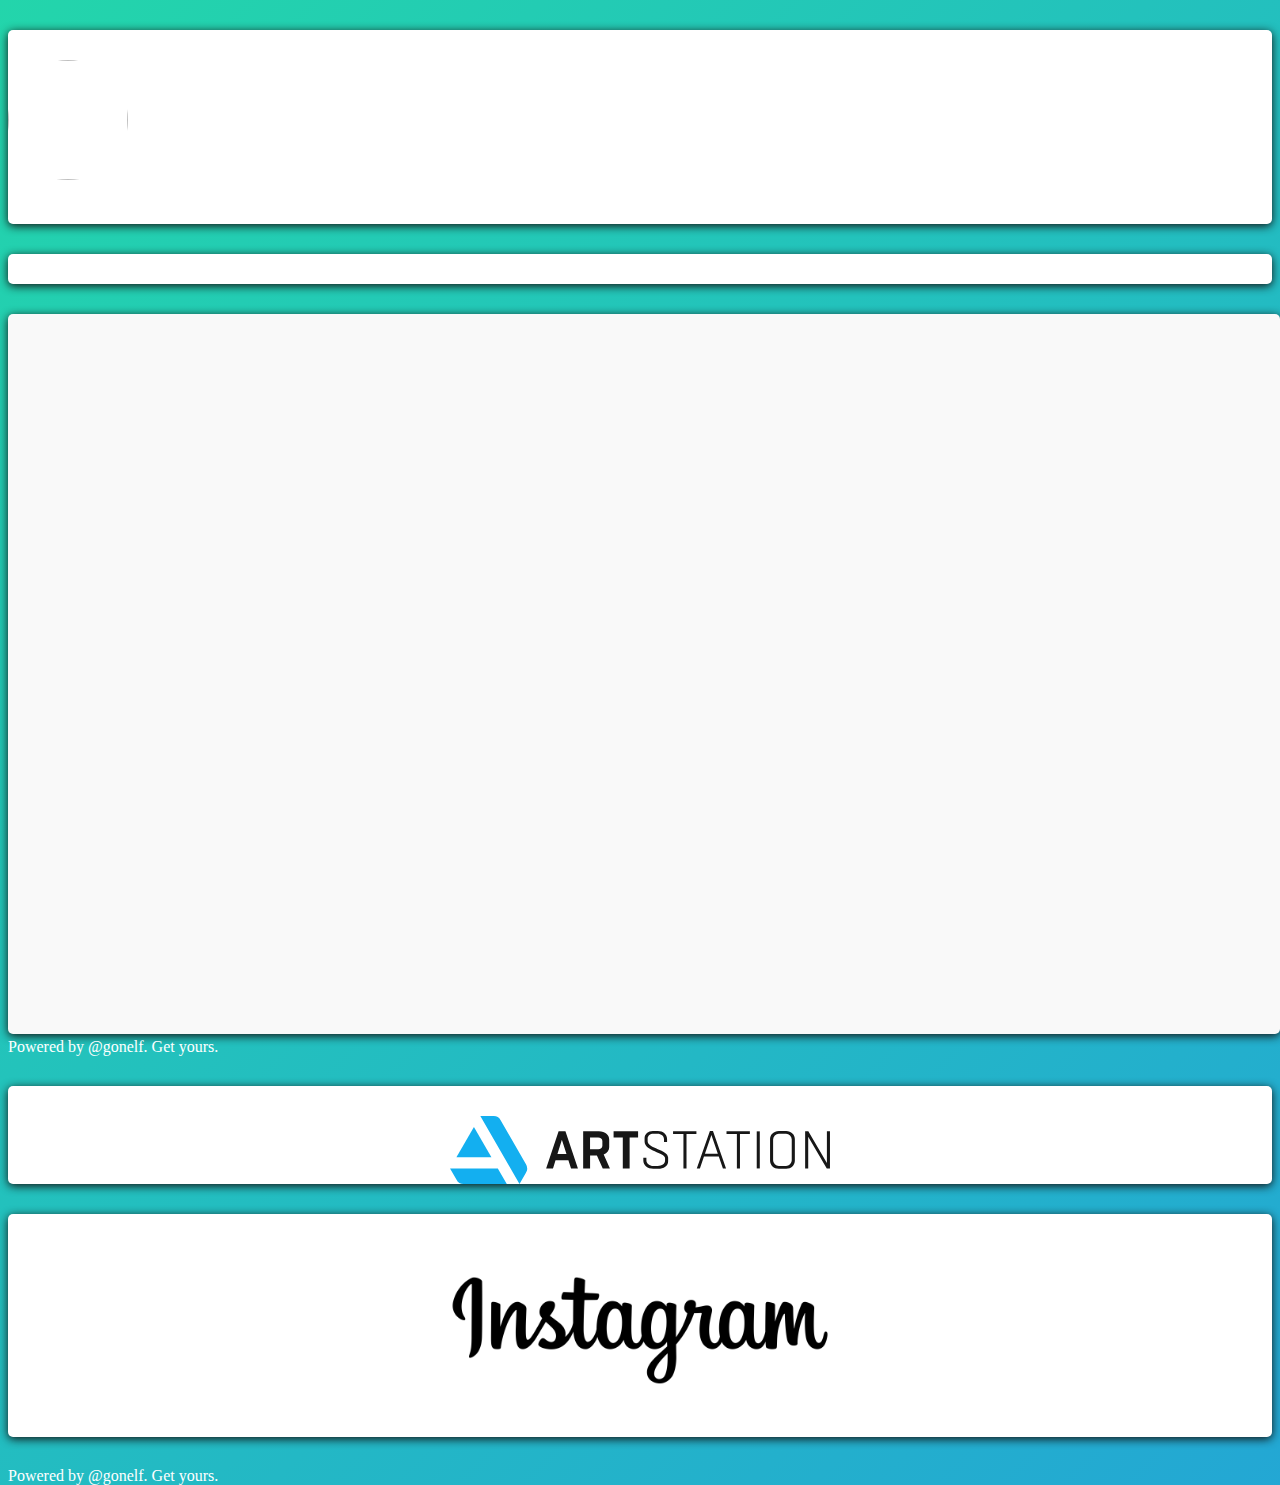
==== _index.html @ b80789c2 "index example" ====
<!DOCTYPE html>
<html lang="en" >

<head>
    <meta http-equiv="Content-Type" content="text/html; charset=utf-8">

    <title></title>

    <meta name="viewport" content="width=device-width, initial-scale=1">
    <link rel="stylesheet" href="./styles.css">
    <link rel="stylesheet" href="https://stackpath.bootstrapcdn.com/bootstrap/4.1.3/css/bootstrap.min.css" integrity="sha384-MCw98/SFnGE8fJT3GXwEOngsV7Zt27NXFoaoApmYm81iuXoPkFOJwJ8ERdknLPMO" crossorigin="anonymous">
    <link rel="stylesheet" href="https://cdnjs.cloudflare.com/ajax/libs/font-awesome/4.7.0/css/font-awesome.min.css">
</head>

<body>
    <div class="container">
      <div class="row">
      <div class="col-lg-6 col-12">
        <div class="_profile">

          <div class="text-center box shadow" style="">
            <img class="backdrop profilepic">
            <h2 id="title" style="padding-top: 20px;"></h2>
            <p id="description" class="p-2"></p>
            <p id="social"></p>
          </div>
          <div class="text-center">

          </div>
          <div id="buttons" class="text-center box shadow">

          </div>
          <div id="ko-fi">

          </div>
          <div class="text-center d-none d-lg-block p-4">
            Powered by @gonelf. Get yours.<br>
            <a href="https://twitter.com/intent/tweet?screen_name=gonelf&ref_src=twsrc%5Etfw" style="color: #34312f;" class="twitter-mention-button" data-text="Hi! Make me an artsy bio too." data-show-count="false"></a><script async src="https://platform.twitter.com/widgets.js" charset="utf-8"></script>
          </div>
        </div>
      </div>
    <!-- </div>


    <div class="container"> -->
    <div class="col-lg-6 col-12 ">
      <div id="artstation" class="box shadow pb-4" style="width: 100%; text-align: center; display: flex; flex-direction: column; align-items: center;">
        <img src="./logos/ArtStation-logo-horizontal-white.svg" style="width: 30%;" alt="">

      </div>
      <div id="instagram" class="box shadow" style="margin-bottom: 30px; padding-top: 10px; text-align: center; display: flex; flex-direction: column; align-items: center;">
        <img src="./logos/Instagram-Logo.png" style="width:30%;" alt="">

      </div>
    </div>
      <!-- <div class="col-xs-12">
        <div class="text-center">
            <div style="padding-bottom: 30px;">
                <button onclick="location.href='http://bit.ly/2IZURI7'" type="button" class="btn btn-outline-light shake" style="width: 80%; padding-top:10px; padding-bottom:10px; font-weight: 800;">15% OFF Instagram Growth</button>
            </div>
            <div style="padding-bottom: 30px;">
                <button onclick="location.href='http://bit.ly/2SVZXES'" type="button" class="btn btn-outline-light" style="width: 80%; padding-top:10px; padding-bottom:10px; font-weight: 600;">Guide: Increasing Your Engagement</button>
            </div>
            <div style="padding-bottom: 30px;">
                <button onclick="location.href='#'" type="button" class="btn btn-outline-light" style="width: 80%; padding-top:10px; padding-bottom:10px; font-weight: 600;">View My YouTube Channel</button>
            </div>
            <div style="padding-bottom: 30px;">
                <button onclick="location.href='#'" type="button" class="btn btn-outline-light" style="width: 80%; padding-top:10px; padding-bottom:10px; font-weight: 600;">Connect On LinkedIn</button>
            </div>
            <div style="padding-bottom: 30px;">
                <button onclick="location.href='#'" type="button" class="btn btn-outline-light" style="width: 80%; padding-top:10px; padding-bottom:10px; font-weight: 600;">My Personal Website</button>
            </div>
        </div>
      </div> -->
    </div>

    </div>
    <div class="container d-block d-lg-none">
      <div class="text-center p-4">
        Powered by @gonelf. Get yours.<br>
        <a href="https://twitter.com/intent/tweet?screen_name=gonelf&ref_src=twsrc%5Etfw" style="color: #34312f;" class="twitter-mention-button" data-text="Hi! Make me an artsy bio too." data-show-count="false"></a><script async src="https://platform.twitter.com/widgets.js" charset="utf-8"></script>
      </div>
    </div>


    <script src="https://code.jquery.com/jquery-3.6.0.min.js" integrity="sha256-/xUj+3OJU5yExlq6GSYGSHk7tPXikynS7ogEvDej/m4=" crossorigin="anonymous"></script>
    <script src="https://cdnjs.cloudflare.com/ajax/libs/popper.js/1.14.3/umd/popper.min.js" integrity="sha384-ZMP7rVo3mIykV+2+9J3UJ46jBk0WLaUAdn689aCwoqbBJiSnjAK/l8WvCWPIPm49" crossorigin="anonymous"></script>
    <script src="https://stackpath.bootstrapcdn.com/bootstrap/4.1.3/js/bootstrap.min.js" integrity="sha384-ChfqqxuZUCnJSK3+MXmPNIyE6ZbWh2IMqE241rYiqJxyMiZ6OW/JmZQ5stwEULTy" crossorigin="anonymous"></script>
    <script src="./items.js"></script>
    <!-- instagram feed -->
    <script src="./InstagramFeed.js"></script>
    <script src="./instafeed.js"></script>

    <script type="text/javascript">
    window.addEventListener('scroll',sticky,false);
		window.addEventListener('wheel',sticky,false);

    function sticky() {
       if($("._profile").height() - $(window).scrollTop() < $(window).height() && $(window).width() > 991) {
           let width = $("._profile").width();
           $("._profile").css("top", "");
           $("._profile").css("position", "fixed");
           $("._profile").css("bottom", "0px");
           $("._profile").css("width", width+"px");
       }
       else {
         $("._profile").css("bottom", "");
         $("._profile").css("position", "relative");
         $("._profile").css("top", "0px");
       }
      }

      // instagram feed
      let instagramID = "wolvehnart";
      let IGcontainer = "#instagram";
      loadIGFeed(instagramID);

      // ko-fi widget
      let kofiID = "wolvehnart";
      $("#ko-fi").html("<iframe src='https://ko-fi.com/"+kofiID+"/?hidefeed=true&widget=true&embed=true&preview=true' class='box shadow pt-4' style='border:none;width:100%;padding:4px;background:#f9f9f9;' height='712' title='productisserved'></iframe>");

      // artstation feed
      function loadArtstationFeed(id, containerID){
        let link = "artstation.com/users/"+id+"/projects.json?album_id=all";
        // console.log("art");
        proxy(link, function(data){
          // console.log(data.result);
          let resp = JSON.parse(data.result);
          // console.log(resp);
          $.each(resp.data.slice(0, 10), function(key, item){
            // let [first] = Object.keys(item);
            // console.log(Object.keys(item));
            // console.log(item);
            let card = '<div class="card p-4 mt-4" style="width: 95%;">'+
              '<img class="card-img-top" src="'+item.cover.thumb_url+'" alt="Card image cap">'+
              '<div class="card-body">'+
                '<h5 class="card-title">'+item.title+'</h5>'+
                '<p class="card-text">'+item.description+'</p>'+
                '<a href="'+item.permalink+'" class="btn btn-outline-dark">View on Artstation</a>'+
              '</div>'+
            '</div>';
            $("#artstation").append(card);
          });
        })
      }
      let artstationID = "wolvehn";
      loadArtstationFeed(artstationID);
    </script>
</body>

</html>
---- styles.css ----
body {
	width: 100wh;
	height: 90vh;
	color: #fff;
	background: linear-gradient(-45deg, #EE7752, #E73C7E, #23A6D5, #23D5AB);
	background-size: 400% 400%;
	-webkit-animation: Gradient 15s ease infinite;
	-moz-animation: Gradient 15s ease infinite;
	animation: Gradient 15s ease infinite;
}

a:link {
  color: black;
	/* text-decoration: underline; */
}

@media all and (min-width: 991px){
 ._profile{
   /* position: fixed; */
	 /* top: 0px; */
	 /* height: 100%; */
 }
}

.carousel-control-next,
.carousel-control-prev /*, .carousel-indicators */ {
    filter: invert(50%);
}

.fa {
  padding: 20px;
  font-size: 30px !important;
  /* width: 50px; */
  text-align: center;
  text-decoration: none !important;
}

/* visited link */
a:visited {
  color: black;
}

/* mouse over link */
a:hover {
  color: black;
}

/* selected link */
a:active {
  color: black;
}

@-webkit-keyframes Gradient {
	0% {
		background-position: 0% 50%
	}
	50% {
		background-position: 100% 50%
	}
	100% {
		background-position: 0% 50%
	}
}

@-moz-keyframes Gradient {
	0% {
		background-position: 0% 50%
	}
	50% {
		background-position: 100% 50%
	}
	100% {
		background-position: 0% 50%
	}
}

@keyframes Gradient {
	0% {
		background-position: 0% 50%
	}
	50% {
		background-position: 100% 50%
	}
	100% {
		background-position: 0% 50%
	}
}

h1,
h6 {
	font-family: 'Open Sans';
	font-weight: 300;
	text-align: center;
	position: absolute;
	top: 45%;
	right: 0;
	left: 0;
}

.shake {
	animation: shake-animation 4.72s ease infinite;
	transform-origin: 50% 50%;
  }
  .element {
	margin: 0 auto;
	width: 150px;
	height: 150px;
	background: red;
  }
  @keyframes shake-animation {
	 0% { transform:translate(0,0) }
	1.78571% { transform:translate(5px,0) }
	3.57143% { transform:translate(0,0) }
	5.35714% { transform:translate(5px,0) }
	7.14286% { transform:translate(0,0) }
	8.92857% { transform:translate(5px,0) }
	10.71429% { transform:translate(0,0) }
	100% { transform:translate(0,0) }
  }

  .backdrop {
	  /* -moz-box-shadow: 0px 6px 5px #111;
	  -webkit-box-shadow: 0px 6px 5px #111;
	  box-shadow: 0px 2px 10px #111; */
	  -moz-border-radius:190px;
	  -webkit-border-radius:190px;
	  border-radius:190px;
  }

	.shadow {
		-moz-box-shadow: 0px 6px 5px #111;
		-webkit-box-shadow: 0px 6px 5px #111;
		box-shadow: 0px 2px 10px #111;
	}

	.box {
		padding-top: 30px;
		margin-top: 30px;
		background: white;
		color: black;
		border-radius: 5px;
	}

	.card {
		border: solid 1px black !important;
	}

  .profilepic {
	  width: 120px;
	  height: 120px;
	  /* background-image: url("https://pbs.twimg.com/profile_images/1398283978675834885/bIc9C-W4_400x400.jpg"); */
	  background-size: cover;
	  background-repeat: no-repeat;
	  background-position: 50% 50%;
  }
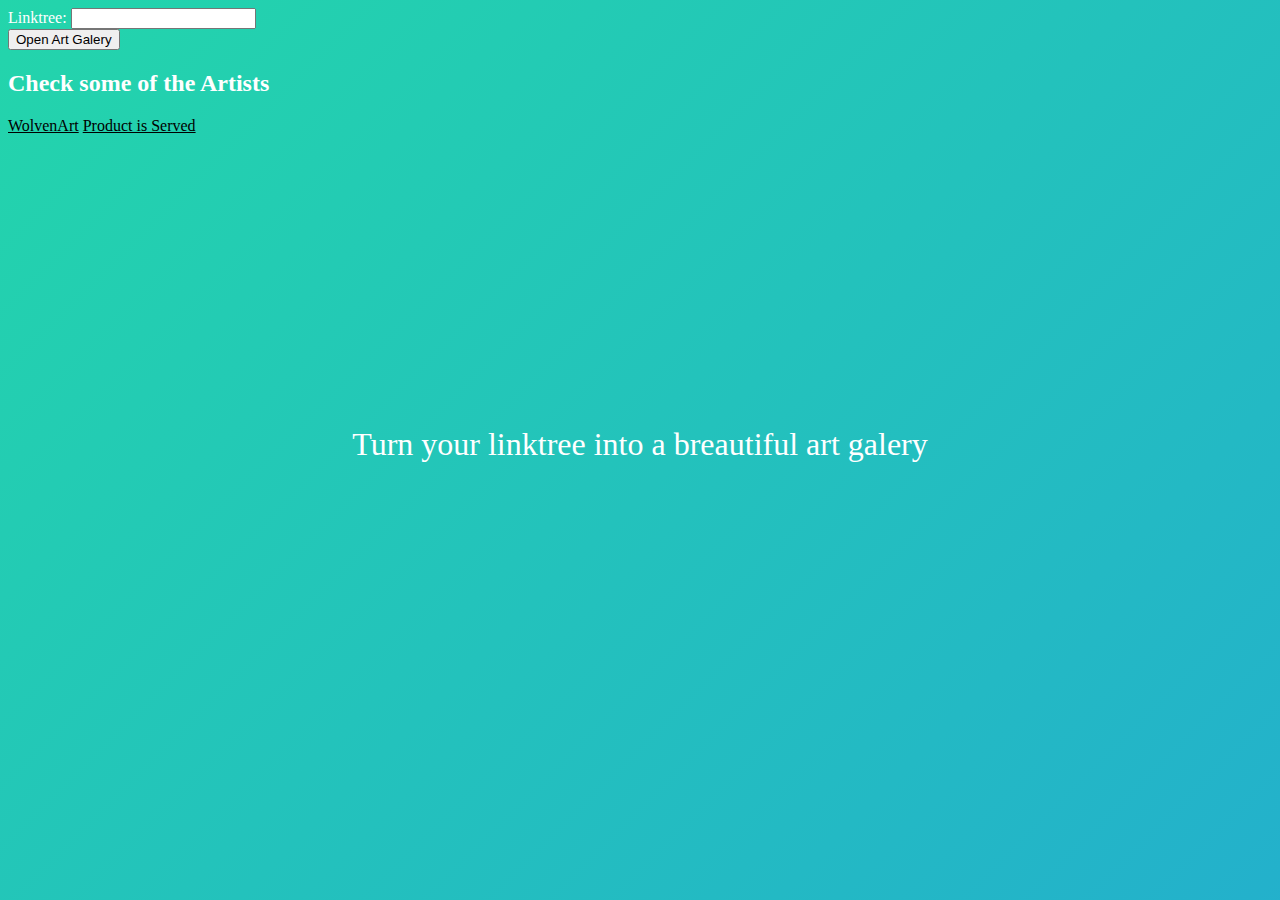
==== commit 5d28fe9a: "new index and proxy in dev.nocodery" ====
--- a/_index.html
+++ b/_index.html
@@ -1,151 +1,41 @@
 <!DOCTYPE html>
-<html lang="en" >
-
-<head>
-    <meta http-equiv="Content-Type" content="text/html; charset=utf-8">
-
+<html lang="en" dir="ltr">
+  <head>
+    <meta charset="utf-8">
     <title></title>
-
     <meta name="viewport" content="width=device-width, initial-scale=1">
     <link rel="stylesheet" href="./styles.css">
     <link rel="stylesheet" href="https://stackpath.bootstrapcdn.com/bootstrap/4.1.3/css/bootstrap.min.css" integrity="sha384-MCw98/SFnGE8fJT3GXwEOngsV7Zt27NXFoaoApmYm81iuXoPkFOJwJ8ERdknLPMO" crossorigin="anonymous">
     <link rel="stylesheet" href="https://cdnjs.cloudflare.com/ajax/libs/font-awesome/4.7.0/css/font-awesome.min.css">
-</head>
-
-<body>
+  </head>
+  <body>
     <div class="container">
       <div class="row">
-      <div class="col-lg-6 col-12">
-        <div class="_profile">
+        <div class="col-12 flex">
+        <h1>Turn your linktree into a breautiful art galery</h1>
 
-          <div class="text-center box shadow" style="">
-            <img class="backdrop profilepic">
-            <h2 id="title" style="padding-top: 20px;"></h2>
-            <p id="description" class="p-2"></p>
-            <p id="social"></p>
-          </div>
-          <div class="text-center">
+        <div class="container">
 
-          </div>
-          <div id="buttons" class="text-center box shadow">
-
-          </div>
-          <div id="ko-fi">
-
-          </div>
-          <div class="text-center d-none d-lg-block p-4">
-            Powered by @gonelf. Get yours.<br>
-            <a href="https://twitter.com/intent/tweet?screen_name=gonelf&ref_src=twsrc%5Etfw" style="color: #34312f;" class="twitter-mention-button" data-text="Hi! Make me an artsy bio too." data-show-count="false"></a><script async src="https://platform.twitter.com/widgets.js" charset="utf-8"></script>
-          </div>
+          <form id="form" class="form" action="artist.html" method="get">
+            Linktree: <input type="text" id="linktree" value=""><br>
+            <input type="submit" class="btn btn-secondary" name="" value="Open Art Galery">
+          </form>
+          <h2>Check some of the Artists</h2>
+          <a href="./artist.html?id=wolvehnart" class="btn btn-primary" type="button" name="button">WolvenArt</a>
+          <a href="./artist.html?id=productisserved" class="btn btn-primary" type="button" name="button">Product is Served</a>
+        </div>
         </div>
       </div>
-    <!-- </div>
-
-
-    <div class="container"> -->
-    <div class="col-lg-6 col-12 ">
-      <div id="artstation" class="box shadow pb-4" style="width: 100%; text-align: center; display: flex; flex-direction: column; align-items: center;">
-        <img src="./logos/ArtStation-logo-horizontal-white.svg" style="width: 30%;" alt="">
-
-      </div>
-      <div id="instagram" class="box shadow" style="margin-bottom: 30px; padding-top: 10px; text-align: center; display: flex; flex-direction: column; align-items: center;">
-        <img src="./logos/Instagram-Logo.png" style="width:30%;" alt="">
-
-      </div>
     </div>
-      <!-- <div class="col-xs-12">
-        <div class="text-center">
-            <div style="padding-bottom: 30px;">
-                <button onclick="location.href='http://bit.ly/2IZURI7'" type="button" class="btn btn-outline-light shake" style="width: 80%; padding-top:10px; padding-bottom:10px; font-weight: 800;">15% OFF Instagram Growth</button>
-            </div>
-            <div style="padding-bottom: 30px;">
-                <button onclick="location.href='http://bit.ly/2SVZXES'" type="button" class="btn btn-outline-light" style="width: 80%; padding-top:10px; padding-bottom:10px; font-weight: 600;">Guide: Increasing Your Engagement</button>
-            </div>
-            <div style="padding-bottom: 30px;">
-                <button onclick="location.href='#'" type="button" class="btn btn-outline-light" style="width: 80%; padding-top:10px; padding-bottom:10px; font-weight: 600;">View My YouTube Channel</button>
-            </div>
-            <div style="padding-bottom: 30px;">
-                <button onclick="location.href='#'" type="button" class="btn btn-outline-light" style="width: 80%; padding-top:10px; padding-bottom:10px; font-weight: 600;">Connect On LinkedIn</button>
-            </div>
-            <div style="padding-bottom: 30px;">
-                <button onclick="location.href='#'" type="button" class="btn btn-outline-light" style="width: 80%; padding-top:10px; padding-bottom:10px; font-weight: 600;">My Personal Website</button>
-            </div>
-        </div>
-      </div> -->
-    </div>
-
-    </div>
-    <div class="container d-block d-lg-none">
-      <div class="text-center p-4">
-        Powered by @gonelf. Get yours.<br>
-        <a href="https://twitter.com/intent/tweet?screen_name=gonelf&ref_src=twsrc%5Etfw" style="color: #34312f;" class="twitter-mention-button" data-text="Hi! Make me an artsy bio too." data-show-count="false"></a><script async src="https://platform.twitter.com/widgets.js" charset="utf-8"></script>
-      </div>
-    </div>
-
-
     <script src="https://code.jquery.com/jquery-3.6.0.min.js" integrity="sha256-/xUj+3OJU5yExlq6GSYGSHk7tPXikynS7ogEvDej/m4=" crossorigin="anonymous"></script>
-    <script src="https://cdnjs.cloudflare.com/ajax/libs/popper.js/1.14.3/umd/popper.min.js" integrity="sha384-ZMP7rVo3mIykV+2+9J3UJ46jBk0WLaUAdn689aCwoqbBJiSnjAK/l8WvCWPIPm49" crossorigin="anonymous"></script>
-    <script src="https://stackpath.bootstrapcdn.com/bootstrap/4.1.3/js/bootstrap.min.js" integrity="sha384-ChfqqxuZUCnJSK3+MXmPNIyE6ZbWh2IMqE241rYiqJxyMiZ6OW/JmZQ5stwEULTy" crossorigin="anonymous"></script>
-    <script src="./items.js"></script>
-    <!-- instagram feed -->
-    <script src="./InstagramFeed.js"></script>
-    <script src="./instafeed.js"></script>
-
+    <script src="./functions.js"></script>
     <script type="text/javascript">
-    window.addEventListener('scroll',sticky,false);
-		window.addEventListener('wheel',sticky,false);
-
-    function sticky() {
-       if($("._profile").height() - $(window).scrollTop() < $(window).height() && $(window).width() > 991) {
-           let width = $("._profile").width();
-           $("._profile").css("top", "");
-           $("._profile").css("position", "fixed");
-           $("._profile").css("bottom", "0px");
-           $("._profile").css("width", width+"px");
-       }
-       else {
-         $("._profile").css("bottom", "");
-         $("._profile").css("position", "relative");
-         $("._profile").css("top", "0px");
-       }
-      }
-
-      // instagram feed
-      let instagramID = "wolvehnart";
-      let IGcontainer = "#instagram";
-      loadIGFeed(instagramID);
-
-      // ko-fi widget
-      let kofiID = "wolvehnart";
-      $("#ko-fi").html("<iframe src='https://ko-fi.com/"+kofiID+"/?hidefeed=true&widget=true&embed=true&preview=true' class='box shadow pt-4' style='border:none;width:100%;padding:4px;background:#f9f9f9;' height='712' title='productisserved'></iframe>");
-
-      // artstation feed
-      function loadArtstationFeed(id, containerID){
-        let link = "artstation.com/users/"+id+"/projects.json?album_id=all";
-        // console.log("art");
-        proxy(link, function(data){
-          // console.log(data.result);
-          let resp = JSON.parse(data.result);
-          // console.log(resp);
-          $.each(resp.data.slice(0, 10), function(key, item){
-            // let [first] = Object.keys(item);
-            // console.log(Object.keys(item));
-            // console.log(item);
-            let card = '<div class="card p-4 mt-4" style="width: 95%;">'+
-              '<img class="card-img-top" src="'+item.cover.thumb_url+'" alt="Card image cap">'+
-              '<div class="card-body">'+
-                '<h5 class="card-title">'+item.title+'</h5>'+
-                '<p class="card-text">'+item.description+'</p>'+
-                '<a href="'+item.permalink+'" class="btn btn-outline-dark">View on Artstation</a>'+
-              '</div>'+
-            '</div>';
-            $("#artstation").append(card);
-          });
-        })
-      }
-      let artstationID = "wolvehn";
-      loadArtstationFeed(artstationID);
+      $("#form").submit(function(event){
+        event.preventDefault();
+        var link = $("#linktree").val();
+        window.location.href="./artist.html?id="+getSocialId(link, "linktr.ee");
+        // return false;
+      });
     </script>
-</body>
-
+  </body>
 </html>
--- a/styles.css
+++ b/styles.css
@@ -122,9 +122,9 @@
 	  /* -moz-box-shadow: 0px 6px 5px #111;
 	  -webkit-box-shadow: 0px 6px 5px #111;
 	  box-shadow: 0px 2px 10px #111; */
-	  -moz-border-radius:190px;
-	  -webkit-border-radius:190px;
-	  border-radius:190px;
+	  -moz-border-radius:50%;
+	  -webkit-border-radius:50%;
+	  border-radius:50%;
   }
 
 	.shadow {
